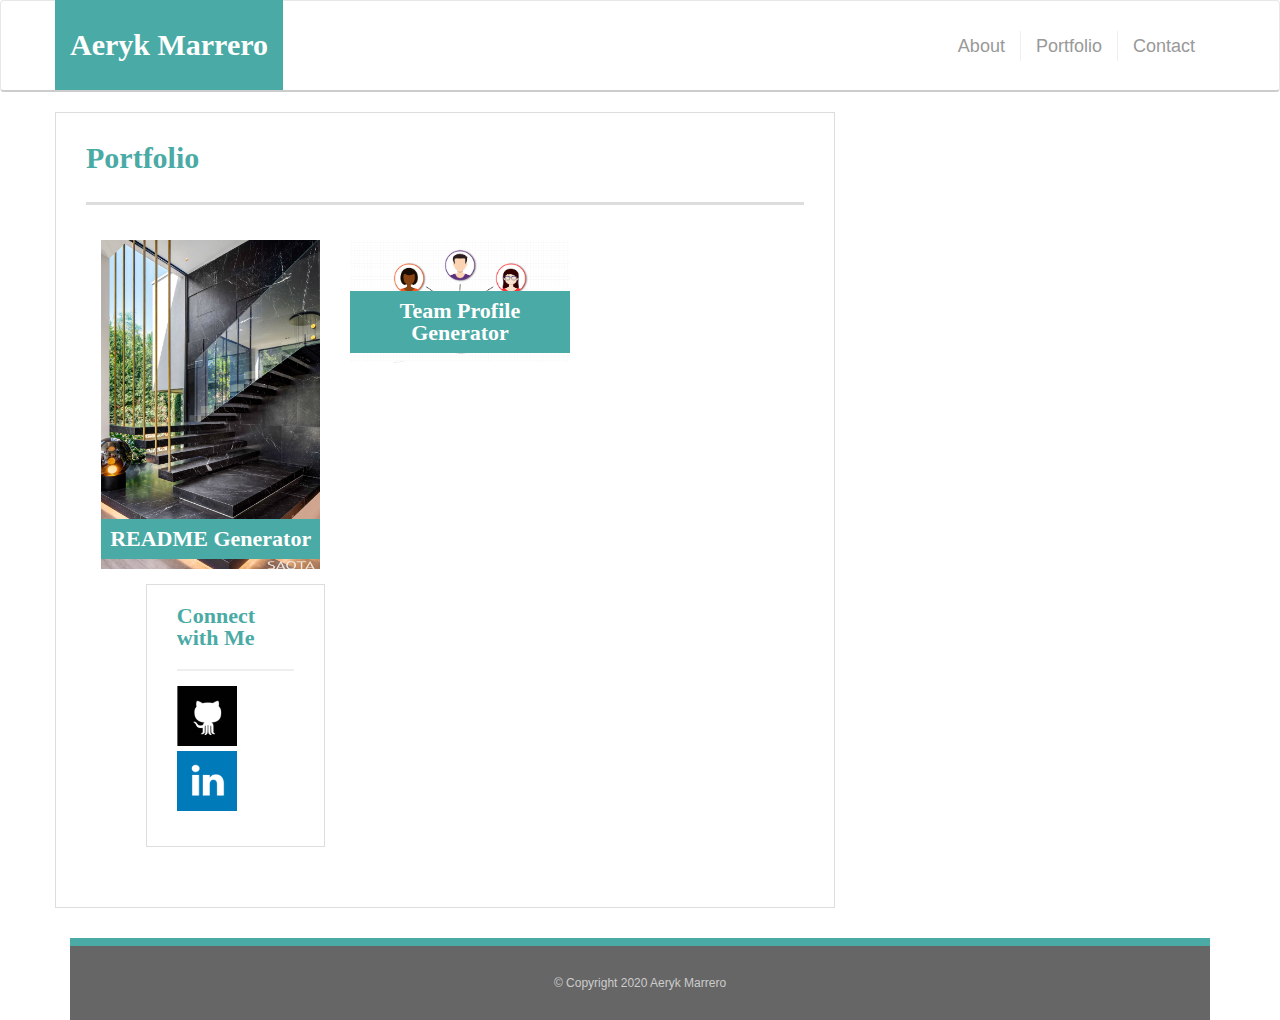
==== portfolio.html @ 47466654 "Updatedportfolio" ====
<!DOCTYPE html>

<html lang="en-us">

<head>
  <meta charset="UTF-8">
  <meta name="viewport" content="width=device-width, initial-scale=1">
  <title>Portfolio | Aeryk Marrero</title>
  <link rel="stylesheet" href="https://maxcdn.bootstrapcdn.com/bootstrap/3.3.6/css/bootstrap.min.css">
  <link rel="stylesheet" type="text/css" href="css/style.css">
</head>

<body>
  
  <nav class="navbar navbar-default" id="masthead">
    <div class="container">
      <div class="navbar-header">
        <button type="button" class="navbar-toggle collapsed" data-toggle="collapse" data-target="#bs-example-navbar-collapse-1" aria-expanded="false">
          <span class="sr-only">Toggle navigation</span>
          <span class="icon-bar"></span>
          <span class="icon-bar"></span>
          <span class="icon-bar"></span>
        </button>
        <a class="navbar-brand" href="#" id="logo">Aeryk Marrero</a>
      </div>
      <div class="collapse navbar-collapse" id="bs-example-navbar-collapse-1">
        <ul class="nav navbar-nav  navbar-right" id="navbar-links">
          <li><a href="index.html" id="no-border-about">About</a></li>
          <li><a href="portfolio.html">Portfolio</a></li>
          <li><a href="contact.html">Contact</a></li>
        </ul>
      </div>
    </div>
  </div>
</nav>

<div class="container">
  
  <div class="row">
    <div class="col-md-8 main-section">
      <h1>Portfolio</h1>
      <div class="row">
        <div class="col-md-4">
          <div class="col-sm-12 thumbnail text-center">
            <a href="https://aerykm.github.io/homework9/" target="_blank">
              <img class="img-responsive" src="images/modern-black-stone-stairs-180919-1139-10.jpg" alt="README">
              <div class="caption">
                <h3>README Generator</h3>
              </div>
            </a>
          </div>
        </div>
        
        <div class="col-md-4">
          <div class="col-sm-12 thumbnail text-center">
            <a href="https://github.com/Aerykm/homework10" target="_blank">
              <img class="img-responsive" src="images/teamwork-4173707_1280.png" alt="Team Profile Generator">
              <div class="caption">
                <h3>Team Profile Generator</h3>
              </div>
            </a>
          </div>
        </div>
      </div>
                        
                        
                        <div class="col-md-3 col-md-offset-1 sidebar">
                          <h2>Connect with Me</h2>
                          
                          <a href="https://github.com/Aerykm"><img class="social img-responsive" src="images/githubicon.png" alt="GitHub"></a>
                          <a href="https://www.linkedin.com/in/aeryk-marrero-7a7a411a9/"><img class="social img-responsive" src="images/linkedinIcon.png" alt="LinkedIn"></a>
                        </div>
                      </div>
                    </div>
                    
                    <!-- Make footer container fluid so it goes across the screen -->
                    
                    <div class="container-fluid footer-section">
                      <div class="row">
                        <p>&copy; Copyright 2020 Aeryk Marrero</p>
                      </div>
                    </div>
                    
                    <!-- Scripts needed for Bootstrap collapsing navbar -->
                    
                    <script src="https://ajax.googleapis.com/ajax/libs/jquery/3.2.1/jquery.min.js"></script>
                    <script src="https://maxcdn.bootstrapcdn.com/bootstrap/3.3.7/js/bootstrap.min.js"></script>
                    
                  </body>
                  
                  </html>
---- css/style.css ----
body {
    font-family: Arial, "Helvetica Neue", Helvetica, sans-serif;
    font-size: 18px;
    line-height: 34px;
    color: #777;
    background: url("../images/brushed.png");
  }
  
  * {
    box-sizing: border-box;
  }
  
  /* general */
  
  h1,
  h2,
  h3,
  p {
    margin-bottom: 20px;
  }
  
  h1,
  h2,
  h3 {
    font-family: Georgia, Times, "Times New Roman", serif;
    font-weight: 700;
    color: #4aaaa5;
  }
  
  h1 {
    padding-bottom: 20px;
    font-size: 30px;
    line-height: 49px;
    border-bottom: 3px solid #ddd;
  }
  
  h2,
  h3 {
    font-size: 22px;
  }
  
  /* header */
  
  #masthead {
    color: #fff;
    background: #fff;
    border-bottom: 2px solid #ccc;
  }
  
  .navbar-brand {
    height: 90px;
    font-family: Georgia, Times, "Times New Roman", serif;
    font-size: 30px;
    font-weight: 700;
    line-height: 60px;
    color: #fff;
    text-align: center;
    text-decoration: none;
    background: #4aaaa5;
    margin-top: -1px;
  }
  
  .navbar-default .navbar-brand {
    color: #fff;
    background: #4aaaa5;
  }
  
  #navbar-links a {
    line-height: 0px;
    color: #999;
    text-decoration: none;
    border-left: 1px solid #efefef;
    margin-top: 30px;
  }
  
  /* remove border from the about link */
  #no-border-about {
    border-left: 0 none !important;
  }
  
  /* footer */
  
  .footer-section {
    padding-top: 20px;
  /*  clear: both;*/
    font-size: 12px;
    color: #fff;
    color: #ccc;
    text-align: center;
    background: #666;
    border-top: 8px solid #4aaaa5;
  }
  
  /* sidebar */
  
  .sidebar {
    padding: 0px 30px 30px 30px;
    background: #fff;
    border: 1px solid #ddd;
    margin-bottom: 30px;
  }
  
  h3,
  .sidebar h2 {
    padding-bottom: 20px;
    margin-bottom: 15px;
    line-height: 22px;
    border-bottom: 2px solid #eee;
  }
  
  .social {
    max-height: 60px;
    margin-bottom: 5px;
  }
  
  .social.img-responsive {
    display: inline-block;
  }
  
  /* main */
  
  .main-section {
    padding: 0px 30px 30px 30px;
    margin: 0px 0px 30px;
    background: #fff;
    border: 1px solid #ddd;
  }
  
  .main-section p {
    margin: 0px 15px 15px 10px;
  }
  
  .main-section p:first-child {
    margin-top: -10px !important;
  }
  
  .main-section p:last-child {
    margin-bottom: 0px;
  }
  
  #profile-photo {
    max-width: 25%;
    margin-bottom: 15px;
    margin-right: 15px;
    margin-left: 15px;
    display: block;
  }
  
  
  /* portfolio page */
  
  /* override bootstrap defaults for portfolio page */
  .caption {
    width:100%;
    bottom: 10px;
    position: absolute;
    background: #4aaaa5;
  }
  
  .thumbnail {
    border: 0 none;
    box-shadow: none;
    margin: 15px;
    padding: 0;
    max-width: 220px;  /* computed max-width of img-responsive */
  }
  
  .caption h3 {
    color: #fff;
    border-bottom: none;
    padding-bottom: 0;
    margin-bottom: 0;
    margin-top: 0;
  }
  
  /* contact page */
  
  label,
  input[type=text],
  input[type=email],
  textarea {
    display: block;
    width: 100%;
    font-weight: normal;
  }
  
  input[type=text],
  input[type=email],
  textarea {
    height: 35px;
    padding: 0 10px;
    font-size: 14px;
    border: 1px solid #ddd;
  }
  
  textarea {
    height: 200px;
  }
  
  input[type=submit] {
    padding: 10px 30px;
    font-size: 18px;
    color: #fff;
    cursor: pointer;
    background: #4aaaa5;
    border: 0 none;
  }
  
  #submit-button {
    background-color: #4aaaa5;
    font-size: 16px;
    color: #ffffff;
    padding-top: 10px;
    padding-bottom: 10px;
    padding-right: 18px;
    padding-left: 18px;
    border-radius: 0px;
  }
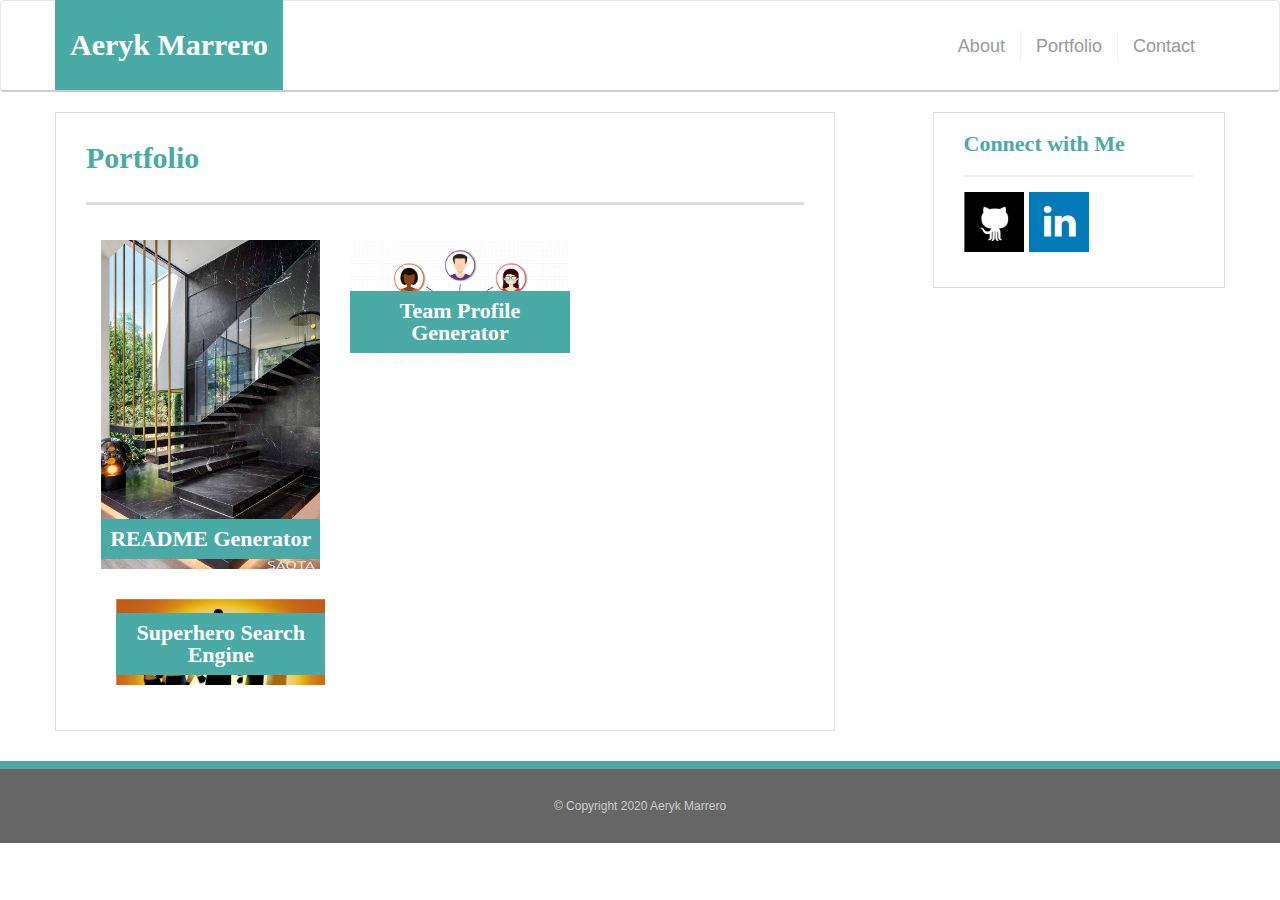
==== commit 4adb6ff1: "Inserting project1" ====
--- a/portfolio.html
+++ b/portfolio.html
@@ -62,6 +62,19 @@
           </div>
         </div>
       </div>
+
+      <div class="col-md-4">
+        <div class="col-sm-12 thumbnail text-center">
+          <a href="https://alexemrob.github.io/Project-1/" target="_blank">
+            <img class="img-responsive" src="images/superhero.jpg" alt="Superhero Search Engine">
+            <div class="caption">
+              <h3>Superhero Search Engine</h3>
+            </div>
+          </a>
+        </div>
+      </div>
+    </div>
+           
                         
                         
                         <div class="col-md-3 col-md-offset-1 sidebar">
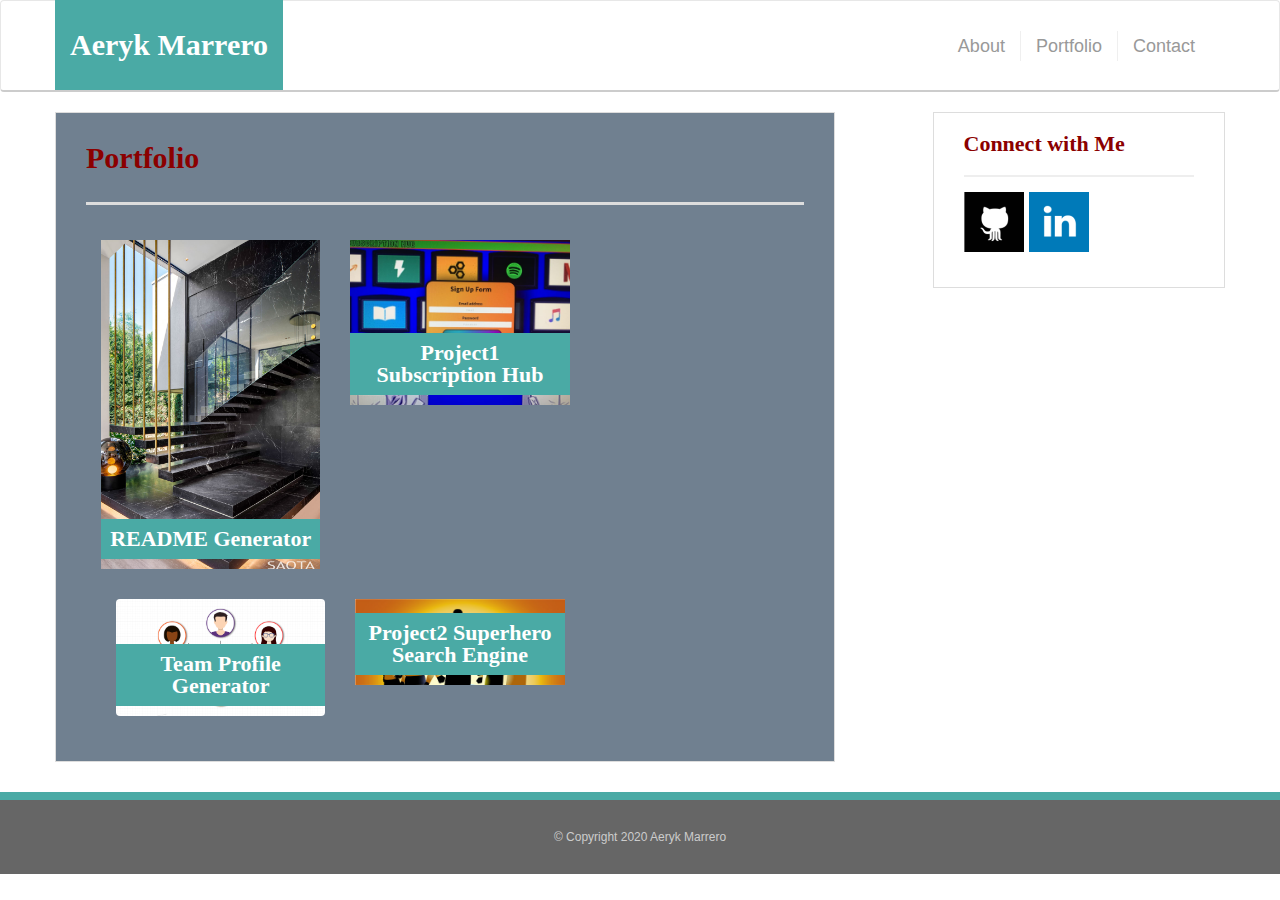
==== commit 10b358f2: "Updating Project-2" ====
--- a/portfolio.html
+++ b/portfolio.html
@@ -53,10 +53,10 @@
         
         <div class="col-md-4">
           <div class="col-sm-12 thumbnail text-center">
-            <a href="https://github.com/Aerykm/homework10" target="_blank">
-              <img class="img-responsive" src="images/teamwork-4173707_1280.png" alt="Team Profile Generator">
+            <a href="https://project2utcoding.herokuapp.com/" target="_blank">
+              <img class="img-responsive" src="images/img50.jpg" alt="Team Profile Generator">
               <div class="caption">
-                <h3>Team Profile Generator</h3>
+                <h3>Project1 Subscription Hub</h3>
               </div>
             </a>
           </div>
@@ -65,15 +65,29 @@
 
       <div class="col-md-4">
         <div class="col-sm-12 thumbnail text-center">
+          <a href="https://github.com/Aerykm/homework10" target="_blank">
+            <img class="img-responsive" src="images/teamwork-4173707_1280.png" alt="Team Profile Generator">
+            <div class="caption">
+              <h3>Team Profile Generator</h3>
+            </div>
+          </a>
+        </div>
+      </div>
+
+      <div class="col-md-4">
+        <div class="col-sm-12 thumbnail text-center">
           <a href="https://alexemrob.github.io/Project-1/" target="_blank">
             <img class="img-responsive" src="images/superhero.jpg" alt="Superhero Search Engine">
             <div class="caption">
-              <h3>Superhero Search Engine</h3>
+              <h3>Project2 Superhero Search Engine</h3>
             </div>
           </a>
         </div>
       </div>
     </div>
+
+    
+
            
                         
                         
--- a/css/style.css
+++ b/css/style.css
@@ -2,7 +2,7 @@
     font-family: Arial, "Helvetica Neue", Helvetica, sans-serif;
     font-size: 18px;
     line-height: 34px;
-    color: #777;
+    color:burlywood;
     background: url("../images/brushed.png");
   }
   
@@ -24,7 +24,7 @@
   h3 {
     font-family: Georgia, Times, "Times New Roman", serif;
     font-weight: 700;
-    color: #4aaaa5;
+    color: darkred;
   }
   
   h1 {
@@ -122,7 +122,7 @@
   .main-section {
     padding: 0px 30px 30px 30px;
     margin: 0px 0px 30px;
-    background: #fff;
+    background: slategray;
     border: 1px solid #ddd;
   }
   
@@ -215,4 +215,5 @@
     padding-right: 18px;
     padding-left: 18px;
     border-radius: 0px;
-  }+  }
+
